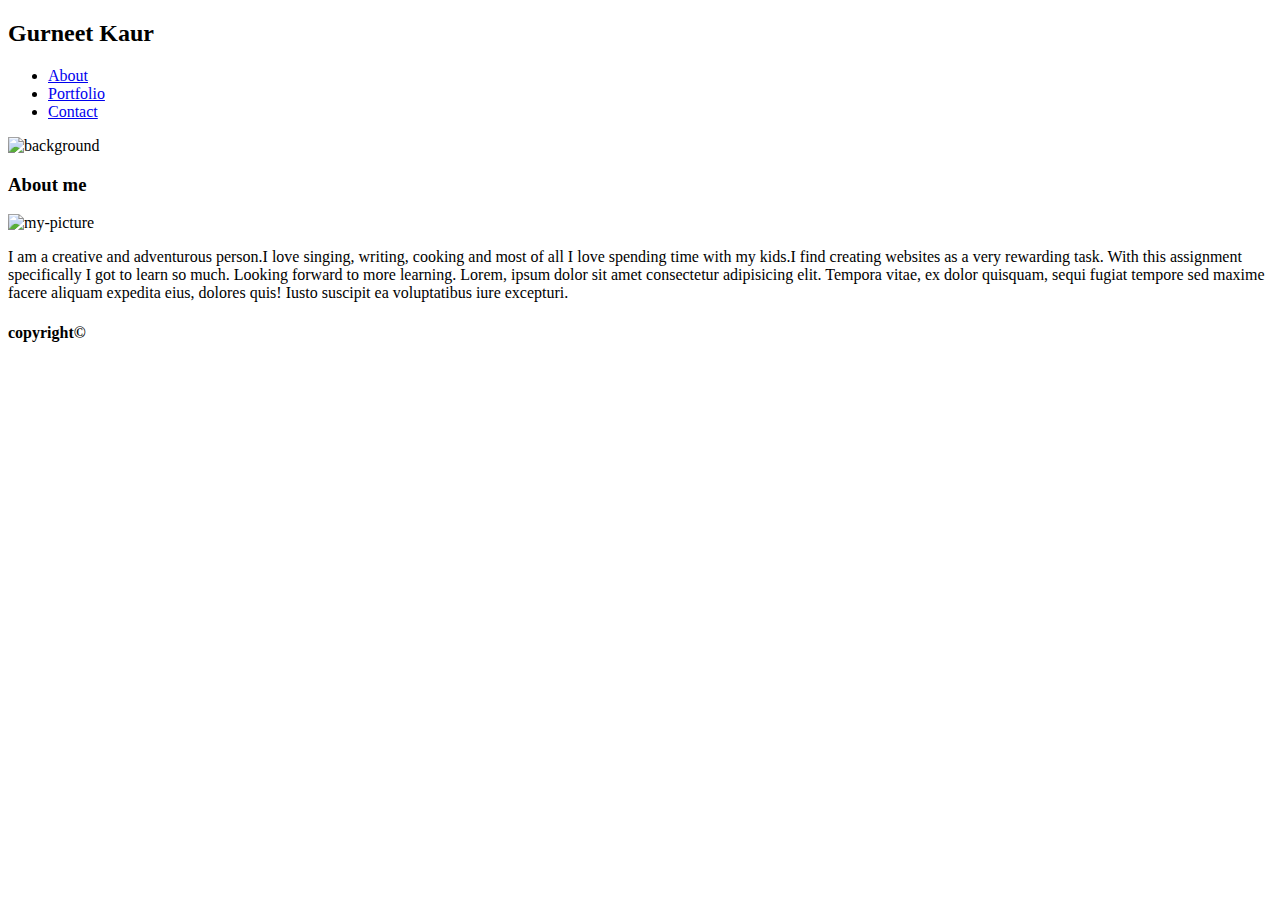
==== index.html @ 22245e83 "moved files" ====
<!doctype html>
<html lang="en-us">

<head>
    <meta charset="UTF-8">
    <title>Gurneet's Portfolio</title>
    <link rel="stylesheet" type="text/css" href="./assets/css/style.css">
</head>

<body>
    <div id="header">
            <h2 id="name">Gurneet Kaur</h2>
            <div id="menu">
            <ul>
                <li><a  href="./index.html">About</a></li>
                <li><a id="bor" href="./portfolio.html">Portfolio</a></li>
                <li><a href="./contact.html">Contact</a></li>
            </ul>
        </div>
    </div>
    <div class="container">
        <img id="backdrop" src="./assets/images/spring.png" alt="background">
        <div class="text-block ">
            <h3>About me</h3>
            <section class="respond ">
                <img id="mypic" src="./assets/images/mine.jpg" alt="my-picture" >
                <p id="blog">I am a creative and adventurous person.I love singing, writing, cooking and most of all I love
                    spending time with my kids.I find creating websites as a very rewarding task. With this assignment
                    specifically I got to learn so much. Looking forward to more learning. Lorem, ipsum dolor sit amet
                    consectetur adipisicing elit. Tempora vitae, ex dolor quisquam, sequi fugiat tempore sed maxime
                    facere aliquam expedita eius, dolores quis! Iusto suscipit ea voluptatibus iure excepturi. </p>
            </section>

        </div>
    </div>
    <div id="footer">
        <h4>copyright&copy;</h4>
    </div>
</body>

</html>
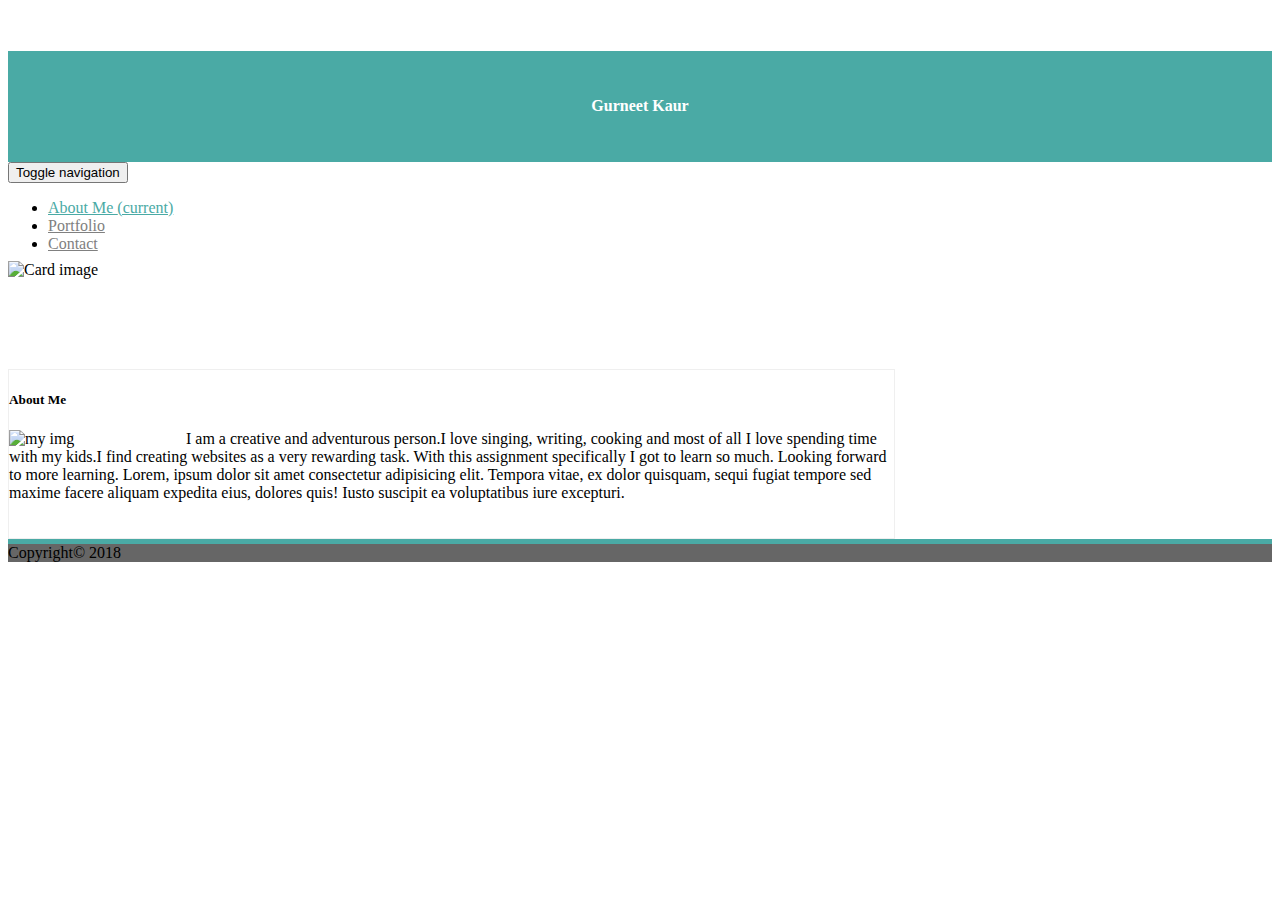
==== commit 37b80a91: "index added" ====
--- a/index.html
+++ b/index.html
@@ -1,41 +1,115 @@
-<!doctype html>
-<html lang="en-us">
+<!DOCTYPE html>
+<html>
 
 <head>
     <meta charset="UTF-8">
-    <title>Gurneet's Portfolio</title>
-    <link rel="stylesheet" type="text/css" href="./assets/css/style.css">
+    <meta http-equiv="X-UA-Compatible" content="IE=edge">
+    <meta name="viewport" content="width=device-width, initial-scale=1">
+    <title>Bootstrap </title>
+    <link rel="stylesheet" href="https://stackpath.bootstrapcdn.com/bootstrap/4.1.3/css/bootstrap.min.css" integrity="sha384-MCw98/SFnGE8fJT3GXwEOngsV7Zt27NXFoaoApmYm81iuXoPkFOJwJ8ERdknLPMO"
+        crossorigin="anonymous">
+    <style>
+    .nametag {
+        background-color: #4aaaa5;
+        text-align: center;
+        color: white;
+        padding: 2%;
+    }
+    .container {
+        margin-top: 4%;
+    }
+    .nav-link {
+        color: gray;
+    }
+   
+    .active {
+        color:#4aaaa5;
+    }
+    a:hover {
+        color: pink;
+    }
+    a::after{
+        color: white;
+    }
+    .midblock {
+        border: 1px solid #eeee;
+        width:70%; 
+        padding-bottom: 20px;
+        margin-top:90px;
+        color: black;
+    }
+    .my-img {
+        float:left;
+        width:20%;
+        border:0px
+    }
+    .card {
+        margin-top:-8px;
+    
+    }
+    .page-footer {
+        background-color: #666666;
+        border-top:5px solid #4aaaa5;
+        
+    }
+    </style>
+     <!-- jQuery library -->
+     <script src="https://ajax.googleapis.com/ajax/libs/jquery/3.3.1/jquery.min.js"></script>
+     <!-- Latest compiled JavaScript -->
+     <script src="https://maxcdn.bootstrapcdn.com/bootstrap/3.3.7/js/bootstrap.min.js"></script>
 </head>
 
 <body>
-    <div id="header">
-            <h2 id="name">Gurneet Kaur</h2>
-            <div id="menu">
-            <ul>
-                <li><a  href="./index.html">About</a></li>
-                <li><a id="bor" href="./portfolio.html">Portfolio</a></li>
-                <li><a href="./contact.html">Contact</a></li>
-            </ul>
+        <div class="container">
+                <nav class="navbar navbar-expand-lg navbar-light">
+                    <div class="nametag">
+                    <h4>Gurneet Kaur</h4>
+                    </div>
+                    <button class="navbar-toggler" type="button" data-toggle="collapse" data-target="#navbarTogglerDemo03"
+                        aria-controls="navbarTogglerDemo03" aria-expanded="false" aria-label="Toggle navigation">
+                        <span class="navbar-toggler-icon"></span>
+                        <span class="sr-only">Toggle navigation</span>
+                   <span class="icon-bar"></span>
+                   <span class="icon-bar"></span>
+                   <span class="icon-bar"></span>
+                    </button>
+                    <div class="d-flex flex-row justify-content-end bd-highlight mb-3 collapse navbar-collapse" id="navbarTogglerDemo03">
+                        <ul class="nav navbar-nav navbar-right">
+                            <li class="p-2 nav-item ">
+                                <a class="nav-link active" href="./index.html">About Me <span class="sr-only">(current)</span></a>
+                            </li>
+                            <li class="p-2 nav-item ">
+                                <a class="nav-link" href="./portfolio.html">Portfolio</a>
+                            </li>
+                            <li class="p-2 nav-item">
+                                <a class="nav-link" href="./contact.html">Contact</a>
+                        </ul>
+                    </div>
+                </nav>
+            </div>
+
+    <div class="card flex text-white">
+        <img class="card-img" src="./Images/spring.png" alt="Card image">
+        <div class="card-img-overlay">
+            <div class="container midblock">
+                <h5 class="card-header bg-transparent ">About Me</h5>
+                <img class="img-thumbnail my-img" src="./Images/mine.jpg" alt="my img">
+                <p class="card-text">I am a creative and adventurous person.I love singing, writing, cooking and most
+                    of all I love spending time with my kids.I find creating websites as a very rewarding task. With
+                    this assignment specifically I got to learn so much. Looking forward to more learning. Lorem, ipsum
+                    dolor sit amet consectetur adipisicing elit. Tempora vitae, ex dolor quisquam, sequi fugiat tempore
+                    sed maxime facere aliquam expedita eius, dolores quis! Iusto suscipit ea voluptatibus iure
+                    excepturi.
+
+                </p>
+            </div>
         </div>
     </div>
-    <div class="container">
-        <img id="backdrop" src="./assets/images/spring.png" alt="background">
-        <div class="text-block ">
-            <h3>About me</h3>
-            <section class="respond ">
-                <img id="mypic" src="./assets/images/mine.jpg" alt="my-picture" >
-                <p id="blog">I am a creative and adventurous person.I love singing, writing, cooking and most of all I love
-                    spending time with my kids.I find creating websites as a very rewarding task. With this assignment
-                    specifically I got to learn so much. Looking forward to more learning. Lorem, ipsum dolor sit amet
-                    consectetur adipisicing elit. Tempora vitae, ex dolor quisquam, sequi fugiat tempore sed maxime
-                    facere aliquam expedita eius, dolores quis! Iusto suscipit ea voluptatibus iure excepturi. </p>
-            </section>
-
-        </div>
-    </div>
-    <div id="footer">
-        <h4>copyright&copy;</h4>
-    </div>
+    <footer class= "page-footer font-small  pt-2">
+            <div class="footer-copyright text-center py-3">Copyright© 2018 
+            </div>
+    </footer>
+    
 </body>
 
 </html>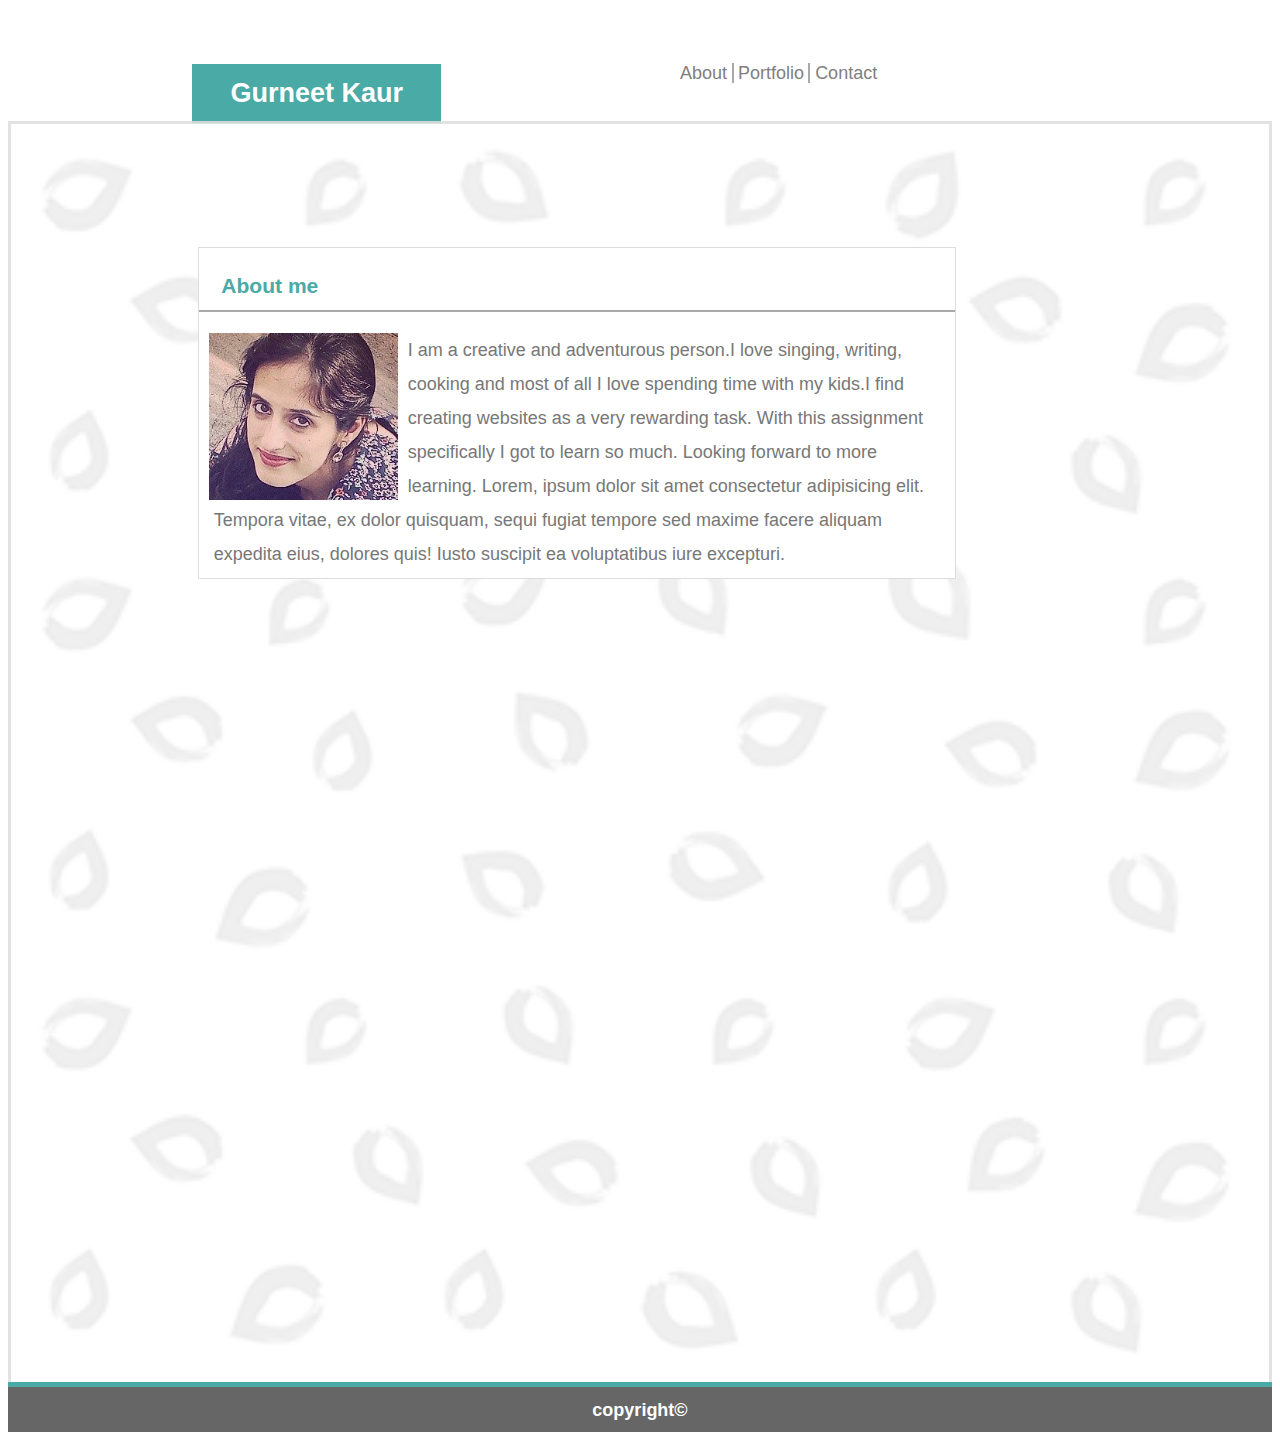
==== commit 166f33f8: "changes to responsive" ====
--- a/index.html
+++ b/index.html
@@ -1,115 +1,41 @@
-<!DOCTYPE html>
-<html>
+<!doctype html>
+<html lang="en-us">
 
 <head>
     <meta charset="UTF-8">
-    <meta http-equiv="X-UA-Compatible" content="IE=edge">
-    <meta name="viewport" content="width=device-width, initial-scale=1">
-    <title>Bootstrap </title>
-    <link rel="stylesheet" href="https://stackpath.bootstrapcdn.com/bootstrap/4.1.3/css/bootstrap.min.css" integrity="sha384-MCw98/SFnGE8fJT3GXwEOngsV7Zt27NXFoaoApmYm81iuXoPkFOJwJ8ERdknLPMO"
-        crossorigin="anonymous">
-    <style>
-    .nametag {
-        background-color: #4aaaa5;
-        text-align: center;
-        color: white;
-        padding: 2%;
-    }
-    .container {
-        margin-top: 4%;
-    }
-    .nav-link {
-        color: gray;
-    }
-   
-    .active {
-        color:#4aaaa5;
-    }
-    a:hover {
-        color: pink;
-    }
-    a::after{
-        color: white;
-    }
-    .midblock {
-        border: 1px solid #eeee;
-        width:70%; 
-        padding-bottom: 20px;
-        margin-top:90px;
-        color: black;
-    }
-    .my-img {
-        float:left;
-        width:20%;
-        border:0px
-    }
-    .card {
-        margin-top:-8px;
-    
-    }
-    .page-footer {
-        background-color: #666666;
-        border-top:5px solid #4aaaa5;
-        
-    }
-    </style>
-     <!-- jQuery library -->
-     <script src="https://ajax.googleapis.com/ajax/libs/jquery/3.3.1/jquery.min.js"></script>
-     <!-- Latest compiled JavaScript -->
-     <script src="https://maxcdn.bootstrapcdn.com/bootstrap/3.3.7/js/bootstrap.min.js"></script>
+    <title>Gurneet's Portfolio</title>
+    <link rel="stylesheet" type="text/css" href="./assets/css/style.css">
 </head>
 
 <body>
-        <div class="container">
-                <nav class="navbar navbar-expand-lg navbar-light">
-                    <div class="nametag">
-                    <h4>Gurneet Kaur</h4>
-                    </div>
-                    <button class="navbar-toggler" type="button" data-toggle="collapse" data-target="#navbarTogglerDemo03"
-                        aria-controls="navbarTogglerDemo03" aria-expanded="false" aria-label="Toggle navigation">
-                        <span class="navbar-toggler-icon"></span>
-                        <span class="sr-only">Toggle navigation</span>
-                   <span class="icon-bar"></span>
-                   <span class="icon-bar"></span>
-                   <span class="icon-bar"></span>
-                    </button>
-                    <div class="d-flex flex-row justify-content-end bd-highlight mb-3 collapse navbar-collapse" id="navbarTogglerDemo03">
-                        <ul class="nav navbar-nav navbar-right">
-                            <li class="p-2 nav-item ">
-                                <a class="nav-link active" href="./index.html">About Me <span class="sr-only">(current)</span></a>
-                            </li>
-                            <li class="p-2 nav-item ">
-                                <a class="nav-link" href="./portfolio.html">Portfolio</a>
-                            </li>
-                            <li class="p-2 nav-item">
-                                <a class="nav-link" href="./contact.html">Contact</a>
-                        </ul>
-                    </div>
-                </nav>
-            </div>
-
-    <div class="card flex text-white">
-        <img class="card-img" src="./Images/spring.png" alt="Card image">
-        <div class="card-img-overlay">
-            <div class="container midblock">
-                <h5 class="card-header bg-transparent ">About Me</h5>
-                <img class="img-thumbnail my-img" src="./Images/mine.jpg" alt="my img">
-                <p class="card-text">I am a creative and adventurous person.I love singing, writing, cooking and most
-                    of all I love spending time with my kids.I find creating websites as a very rewarding task. With
-                    this assignment specifically I got to learn so much. Looking forward to more learning. Lorem, ipsum
-                    dolor sit amet consectetur adipisicing elit. Tempora vitae, ex dolor quisquam, sequi fugiat tempore
-                    sed maxime facere aliquam expedita eius, dolores quis! Iusto suscipit ea voluptatibus iure
-                    excepturi.
-
-                </p>
-            </div>
+    <div id="header">
+            <h2 id="name">Gurneet Kaur</h2>
+            <div id="menu">
+            <ul>
+                <li><a  href="./index.html">About</a></li>
+                <li><a id="bor" href="./portfolio.html">Portfolio</a></li>
+                <li><a href="./contact.html">Contact</a></li>
+            </ul>
         </div>
     </div>
-    <footer class= "page-footer font-small  pt-2">
-            <div class="footer-copyright text-center py-3">Copyright© 2018 
-            </div>
-    </footer>
-    
+    <div class="container">
+        <img id="backdrop" src="./assets/images/spring.png" alt="background">
+        <div class="text-block ">
+            <h3>About me</h3>
+            <section class="respond ">
+                <img id="mypic" src="./assets/images/mine.jpg" alt="my-picture" >
+                <p id="blog">I am a creative and adventurous person.I love singing, writing, cooking and most of all I love
+                    spending time with my kids.I find creating websites as a very rewarding task. With this assignment
+                    specifically I got to learn so much. Looking forward to more learning. Lorem, ipsum dolor sit amet
+                    consectetur adipisicing elit. Tempora vitae, ex dolor quisquam, sequi fugiat tempore sed maxime
+                    facere aliquam expedita eius, dolores quis! Iusto suscipit ea voluptatibus iure excepturi. </p>
+            </section>
+
+        </div>
+    </div>
+    <div id="footer">
+        <h4>copyright&copy;</h4>
+    </div>
 </body>
 
 </html>--- a/assets/css/style.css
+++ b/assets/css/style.css
@@ -0,0 +1,296 @@
+body {
+    margin-top: 0%;
+    font-family: Arial, "Helvetica Neue", Helvetica, sans-serif;
+    font-size: 18px;
+    line-height: 34px;
+    color: #777777;
+
+}
+
+#header {
+    float: left;
+    width: 100%;
+    margin-top: 3%;
+    margin-bottom: 1%;
+}
+
+#name {
+
+    background-color: #4aaaa5;
+    position: absolute;
+    left: 15%;
+    margin-top: 2%;
+    text-align: center;
+    color: white;
+    padding: 1% 3%;
+
+}
+
+#header ul {
+    float: right;
+    width: 50%;
+    /* position: relative; */
+}
+
+#header ul li {
+    display: inline-block;
+    /* line-height: 50px;  */
+    text-align: center;
+    cursor: pointer;
+    /* padding-top: 25px; */
+}
+
+a {
+    text-decoration: none;
+    color: gray;
+}
+
+
+a:hover {
+    color: pink;
+}
+
+#bor {
+    border-right: 2px solid darkgray;
+    border-left: 2px solid darkgray;
+    padding: 0px 4px;
+}
+
+.container {
+    position: relative;
+    float: left;
+    width: 100%;
+    margin-top: 0px;
+    margin-bottom: 0px;
+    clear: both;
+
+}
+
+#backdrop {
+    float: left;
+    width: 100%;
+    border: solid #dddd;
+    border: 1px 1px 0px 1px;
+    margin-top: 0px;
+    border-bottom: 0px solid #4aaaa5;
+    position: relative;
+    height: auto;
+}
+
+.text-block {
+    border: 1px solid #dddddd;
+    /* padding: 4px; */
+    position: absolute;
+    width: 60%;
+    height: auto;
+    top: 10%;
+    margin-left: 15%;
+    /* left: 180px; */
+    box-align: center;
+    background-color: white;
+    /* padding: 20px;
+    padding-top:0px; */
+
+}
+
+h3 {
+    padding-bottom: 7px;
+    border-bottom: 2px solid darkgray;
+    color: #4aaaa5;
+    padding-left: 3%;
+}
+
+#mypic {
+    margin: 0px 10px;
+    float: left;
+    width: 25%;
+}
+
+#footer {
+    background-color: #666666;
+    color: white;
+    position: relative; 
+    margin: 0px;
+    float: left;
+    width: 100%;
+    margin-bottom: 0px;
+    border-top: 5px solid #4aaaa5;
+    text-align: center;
+    height: 50px;
+}
+
+h4 {
+    margin: 0px;
+    padding-top: 6px;
+}
+
+#blog {
+    margin: 1% 2%;
+}
+
+#btn {
+    background-color: #4aaaa5;
+    color: white;
+    padding: 14px 20px;
+    margin: 8px 0;
+    border: none;
+    border-radius: 4px;
+    cursor: pointer;
+}
+
+/* css for contact page */
+
+input[type=text],
+input[type=email],
+select {
+    width: 100%;
+    padding: 12px 20px;
+    margin: 8px 0;
+    border: 1px solid #ccc;
+    border-radius: 4px;
+    box-sizing: border-box;
+}
+.contactsheet{
+    margin: 0% 5%;
+}
+
+#msg {
+    padding-bottom: 110px;
+}
+
+/* css for portfolio page */
+
+
+* {
+    box-sizing: border-box;
+}
+
+.column {
+    float: left;
+    width: 33.33%;
+    /* padding: 5px; */
+    position: relative;
+    margin: 10px 20px;
+
+}
+
+
+/* Clearfix (clear floats) */
+.row::after {
+    content: "";
+    clear: both;
+    display: table;
+}
+
+.column h4 {
+    position: absolute;
+    bottom: 25px;
+    background-color: #4aaaa5;
+    color: white;
+    padding: 15px;
+    margin-bottom: 0;
+    border-bottom: 0px;
+    /* flex-wrap: wrap;  */
+    width: 100%;
+    text-align: center;
+    /* margin-left: 5%; */
+    /* margin:10px 25px;  */
+
+}
+
+/* .tag{
+    padding: 1% 3%;
+    text-align: center;
+ } */
+
+.column img {
+    width: 100%;
+    height: 175px;
+    border: 0 none;
+}
+
+@media(max-width: 980px) {
+    #header {
+        margin: 0;
+    }
+    #name {
+        margin: 0%;
+        left: 4%;
+        padding: 3% 5px;
+    }
+    .text-block {
+        float: left;
+        width: 60%;
+        right: 37%;
+    }
+
+    #header ul {
+        width: 40%;  
+        margin-right: 0%;      
+    }
+
+    #backdrop {
+        height: 800px;
+    }
+}
+
+@media(max-width: 768px) {
+    
+    .text-block {
+        width: 90%;
+        right: 5%;
+    }  
+}
+
+@media(max-width: 640px) {
+
+    .text-block {
+        display: block;
+        width: 50%;
+        font-size: 12px;
+        left: 10%;
+    }
+
+    .column {
+        width: 70%;
+        margin-left: 15%;
+    }
+
+    #mypic,
+    #blog {
+        width: 80%;
+        text-align: center;
+        margin-left: 10%;
+
+    }
+
+    #name {
+        width: 100%;
+        height: auto;
+        margin-top: 0%;
+        left: 0%;
+    }
+
+    #header {
+        margin: 0%;
+        height: 95x;
+    }
+
+    #header ul {
+        width: 80%;
+        position: relative;
+        margin-top: 12%;
+        margin-bottom: 10px;
+        text-align: center;
+        right: 14%;
+    }
+
+    .def {
+        width: 100%;
+
+
+    }
+    #backdrop{
+        height: 1210px;
+    }
+}